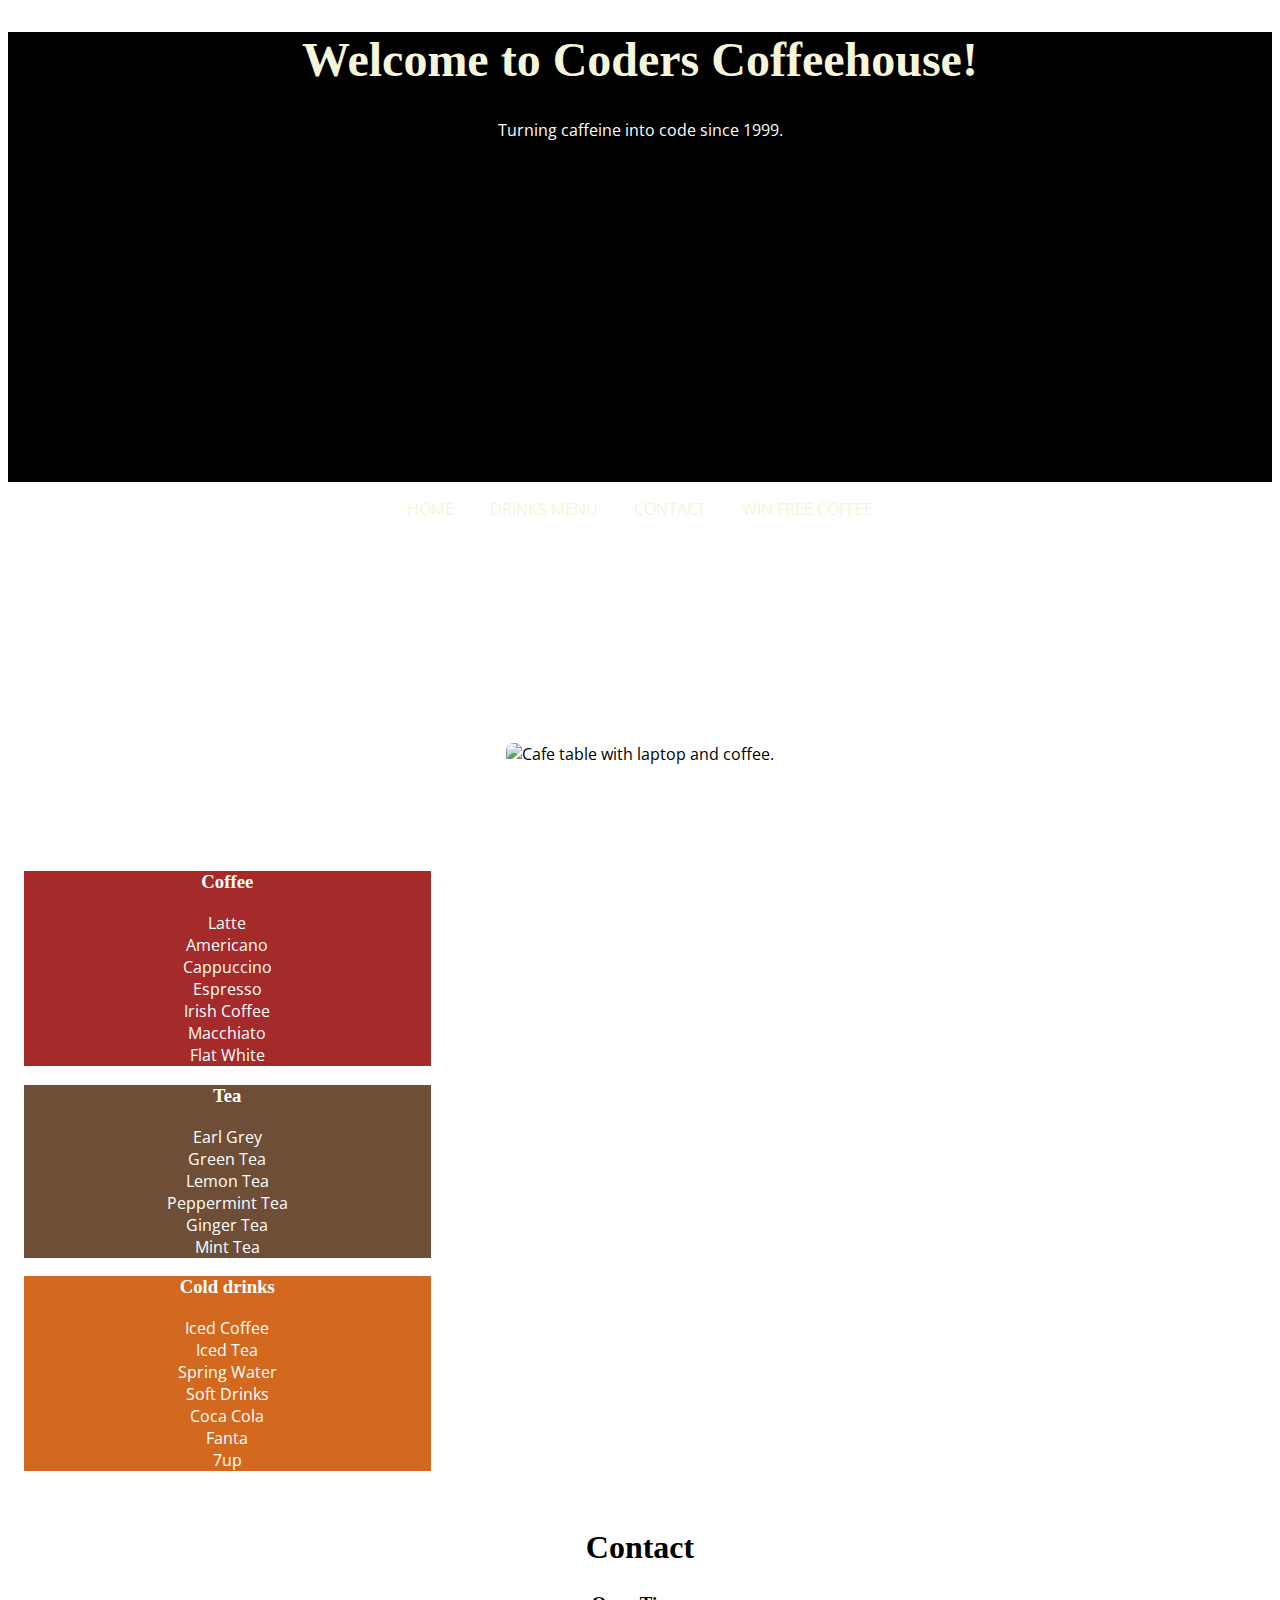
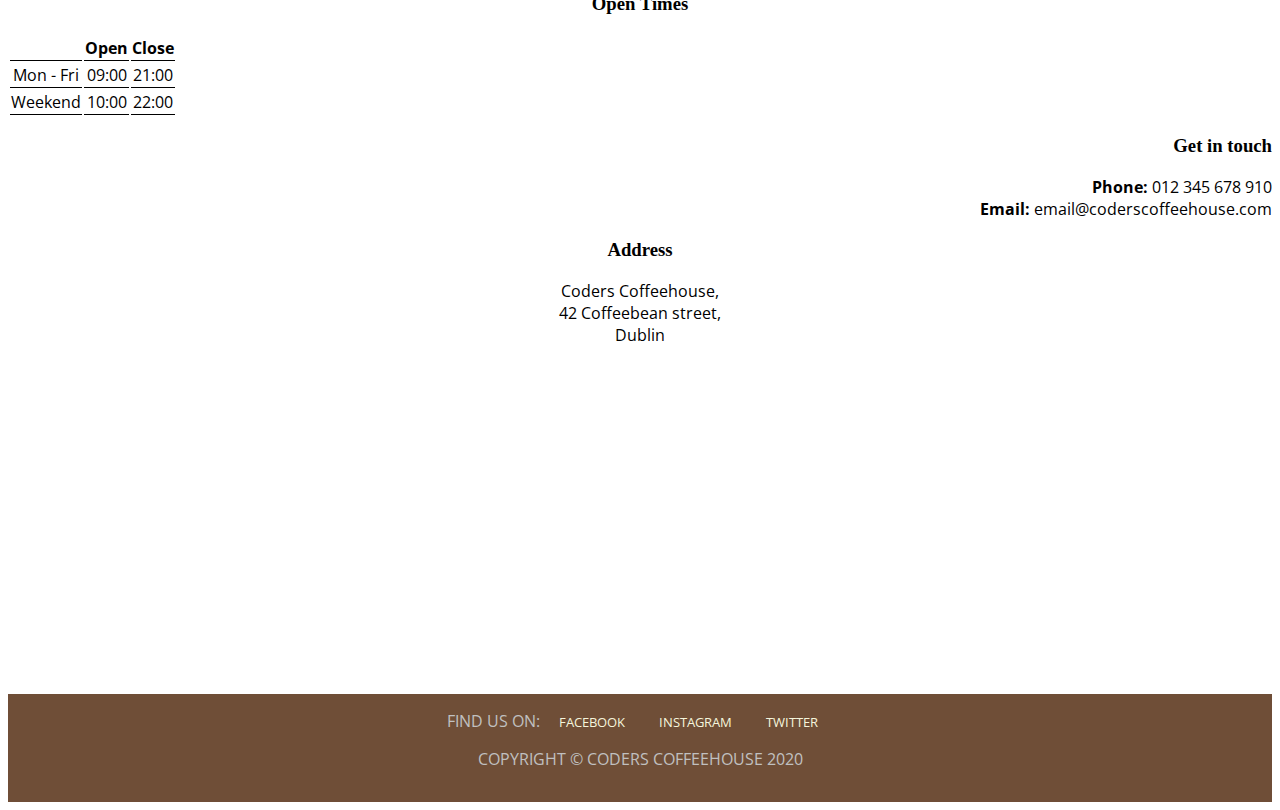
==== index.html @ e8899190 "added margin to contacts" ====
<!DOCTYPE html>
<html lang="en">
    <head>
        <meta charset="UTF-8" />
        <meta name="viewport" content="width=device-width, initial-scale=1.0">
       
        <meta name="description" content="Coders Coffeehouse, Dublin based coffeehouse offering free unlimited wifi and quality caffeine to fuel your code.">
	    <meta name="keywords" content="coffeehouse, coffee, developers cafe, free wifi, dublin">
	    <meta name="author" content="Coders Coffeehouse">
        <!-- link to css stylesheet-->
        <link rel="stylesheet" href="style.css">
         <!-- Title tag-->
         <title>Coders Coffeehouse</title>
    </head>
    <body>
        <!-- Site Header-->
        <header id="home" class="page-header text-center">
            <h1>Welcome to Coders Coffeehouse!</h1>
            <p>Turning caffeine into code since 1999.</p>
        </header>
        <!-- Site Header ends here-->
        
        <!-- Navigation menu-->
        <nav class="text-center text-uppercase">
            <a href="#home" aria-label="Go to the top of the page.">Home</a>
            <a href="#drinks" aria-label="Go to drinks menu section.">Drinks Menu</a>
            <a href="#contact" aria-label="Go to contact information section.">Contact</a>
            <a href="form.html" aria-label="Fill in our survey for your chance to win free coffee.">Win Free Coffee</a>
        </nav>
        <!-- Navigation menu ends here-->

        <!--- Hero section-->
        <section class="text-center">
            <div class="text-white reasons-box">
                <h2>Reasons to like us</h2> 
                <ol type="I" class="text-uppercase">
                    <li>Free unlimited wifi</li>
                    <li>Charging outlets with every table</li>
                    <li>High quality coffee to fuel your code</li>
                </ol>
            </div>

            <img src="https://codeinstitute.s3.amazonaws.com/HTMLEssentials/coders-coffeehouse-project-1.jpg" alt="Cafe table with laptop and coffee." width="400">
           
        </section>
        <!-- Hero section ends here-->
        
        <!-- Drinks section menu-->
        <section id="drinks" class="text-white text-center" >
            <h2>Drinks Menu</h2>
        
            <div id="coffee-box" class="drinks-box">
                <h3>Coffee</h3>
                <ul>
                    <li>Latte</li>
                    <li>Americano</li>
                    <li>Cappuccino</li>
                    <li>Espresso</li>
                    <li>Irish Coffee</li>
                    <li>Macchiato</li>
                    <li>Flat White</li>
                </ul>
            </div>

            <div id="tea-box" class="drinks-box">
                <h3>Tea</h3>
                <ul>
                    <li>Earl Grey</li>
                    <li>Green Tea</li>
                    <li>Lemon Tea</li>
                    <li>Peppermint Tea</li>
                    <li>Ginger Tea</li>
                    <li>Mint Tea</li>
                </ul>
            </div>
            
            <div id="cold-drinks-box" class="drinks-box">
                <h3>Cold drinks</h3>
                <ul>
                    <li>Iced Coffee</li>
                    <li>Iced Tea</li>
                    <li>Spring Water</li>
                    <li>Soft Drinks
                    <ul>
                        <li>Coca Cola</li>
                        <li>Fanta</li>
                        <li>7up</li>
                    </ul></li>
                </ul>
            </div>
        </section>
        <!-- Drinks menu section ends here-->

        <!-- Contact section-->
        <section id="contact">
            <h2 class="text-center">Contact</h2>
            
            <h3 class="text-center">Open Times</h3>
            <table class="text-center">
                <tr>
                    <th></th>
                    <th>Open</th>
                    <th>Close</th>
                </tr>
                <tr>
                    <td>Mon - Fri</td>
                    <td>09:00</td>
                    <td>21:00</td>
                </tr>
                <tr>
                    <td>Weekend</td>
                    <td>10:00</td>
                    <td>22:00</td>
                </tr>
            </table>
            
            <div class="text-right">
                <h3>Get in touch</h3>
                <div>
                    <span class="bold">Phone: </span>
                    <span>012 345 678 910</span>
                </div>
                <div>
                    <span class="bold">Email: </span>
                    <span>email@coderscoffeehouse.com</span>
                </div>
            </div>
            <div class="contact-box-center">
                <h3>Address</h3>
                <p>Coders Coffeehouse,<br>42 Coffeebean street,<br>Dublin</p>
            </div>
        </section>
        <!-- Contact section ends here-->
        
        <!-- Find us section on google maps-->
        <section>
            <iframe id="map" src="https://bit.ly/2QVfkiy" height="300" width="100%"></iframe>
        </section>
        <!-- find us section ends here-->

        <!-- Footer section-->
        <footer class="text-uppercase">
            <span>Find us on:</span>
            <a href="https://www.facebook.com" aria-label="Find us on Facebook (link opens in a new tab)." target="_blank" rel="noopener">Facebook</a>
            <a href="https://www.instagram.com" aria-label="Find us on Twitter (link opens in a new tab)." target="_blank" rel="noopener">Instagram</a>
            <a href="https://www.twitter.com" aria-label="Find us on Instagram (link opens in a new tab)." target="_blank" rel="noopener">Twitter</a>
            <p>Copyright © Coders Coffeehouse 2020</p>
        </footer>
        <!-- Footer section ends here-->

    </body>
</html>
---- style.css ----
@import url('https://fonts.googleapis.com/css?family=Merienda+One|Open+Sans&display=swap');

body {
	font-family: 'Open Sans', Arial, sans-serif;
}

h1,h2,h3 {
	font-family: 'Merienda One', 'Brush Script MT', cursive;
}

#contact{
margin-bottom: 50px;

}

.contact-boxed-container{
margin:0 auto;
width: 66%;
}

.contact-box-left{
margin-top: -20px;
width: 250px;
}

.contact-box-right{
margin-top: -20px;
text-align: center;
width: 250px;
}

.contact-box-center {
	margin:0 auto;
	text-align:center;
	height:250px;
	width:250px;
}
  
h1 {
	font-size: 3rem;
}

h2 {
	font-size: xx-large;
}

header {
	color: beige;
}

header > p {
	color: white;
}

header {
	background-color: black;
}

img {
	border-radius: 8px;
	width: 96%;
}

th ,td {
    border-bottom:1px solid black;
}

.page-header {
    height: 50vh;	
}

.text-white {
	color: #FFFFFF;
}

.text-center {
    text-align: center;
}

.text-right {
    text-align: right;
}

strong {
	font-size: 1.3rem;
}

.text-uppercase {
    text-transform: uppercase;
}

.underline {
	text-decoration: underline;
}

nav {
    padding:1rem;
}
nav > a {
	text-decoration: none;
	color: beige;
	margin: 1rem;
}

nav > a:hover {
	color: silver;
}

.bold {
	font-weight: bold;
}

small {
	font-style: italic;
}

.reasons-box {
    padding:10px 5px 25px 5px;
	border-radius:8px;
	width:100%;
}

#coffee-box {
	background-color: brown;
}

#tea-box {
	background-color: #6f4e37;
}

#cold-drinks-box {
	background-color: chocolate;
}

.drinks-box {
	width: 33%;
}

#drinks {
    padding:1rem;
}

ul {
    padding:0;
}

a:hover {
	text-decoration: none;
	color: chocolate;
}

footer {
	background-color: #6f4e37;
	padding: 1em;
	text-align: center;
}

footer > span {
	color: silver;
}

footer > a {
	color: beige;
	text-decoration: none;
	padding: 0 15px;
	font-size: 0.8rem;
}

footer > p {
	color: silver;
}

button[type=submit] {
	margin-left: 0.75rem;
	padding: 0.75rem;
	background-color: #5e361b;
	color: white;
	border: none;
	border-radius: 5px;
}

select {
    padding-left:10px;
    height:30px;
    width:100px;
}

input[type=text],
input[type=email],
input[list=coffees] {
    height: 30px;
    width: 90%;
    padding-left: 10px;
}

/* overrides css above */
input[list=coffees] {
    width: 45%;
}

form {
	width: 700px;
	padding:25px;
	border-radius:8px;
}

#terms {
    border:1px solid grey;
    width:90%;
    height:200px;
    padding:0.5rem;
}

fieldset {
    border:none;
}

#map {
    border:none;
    width:100%;
    height:100%;
}

legend {
	font-size: large;
	font-weight: 600;
	text-transform: uppercase;
}
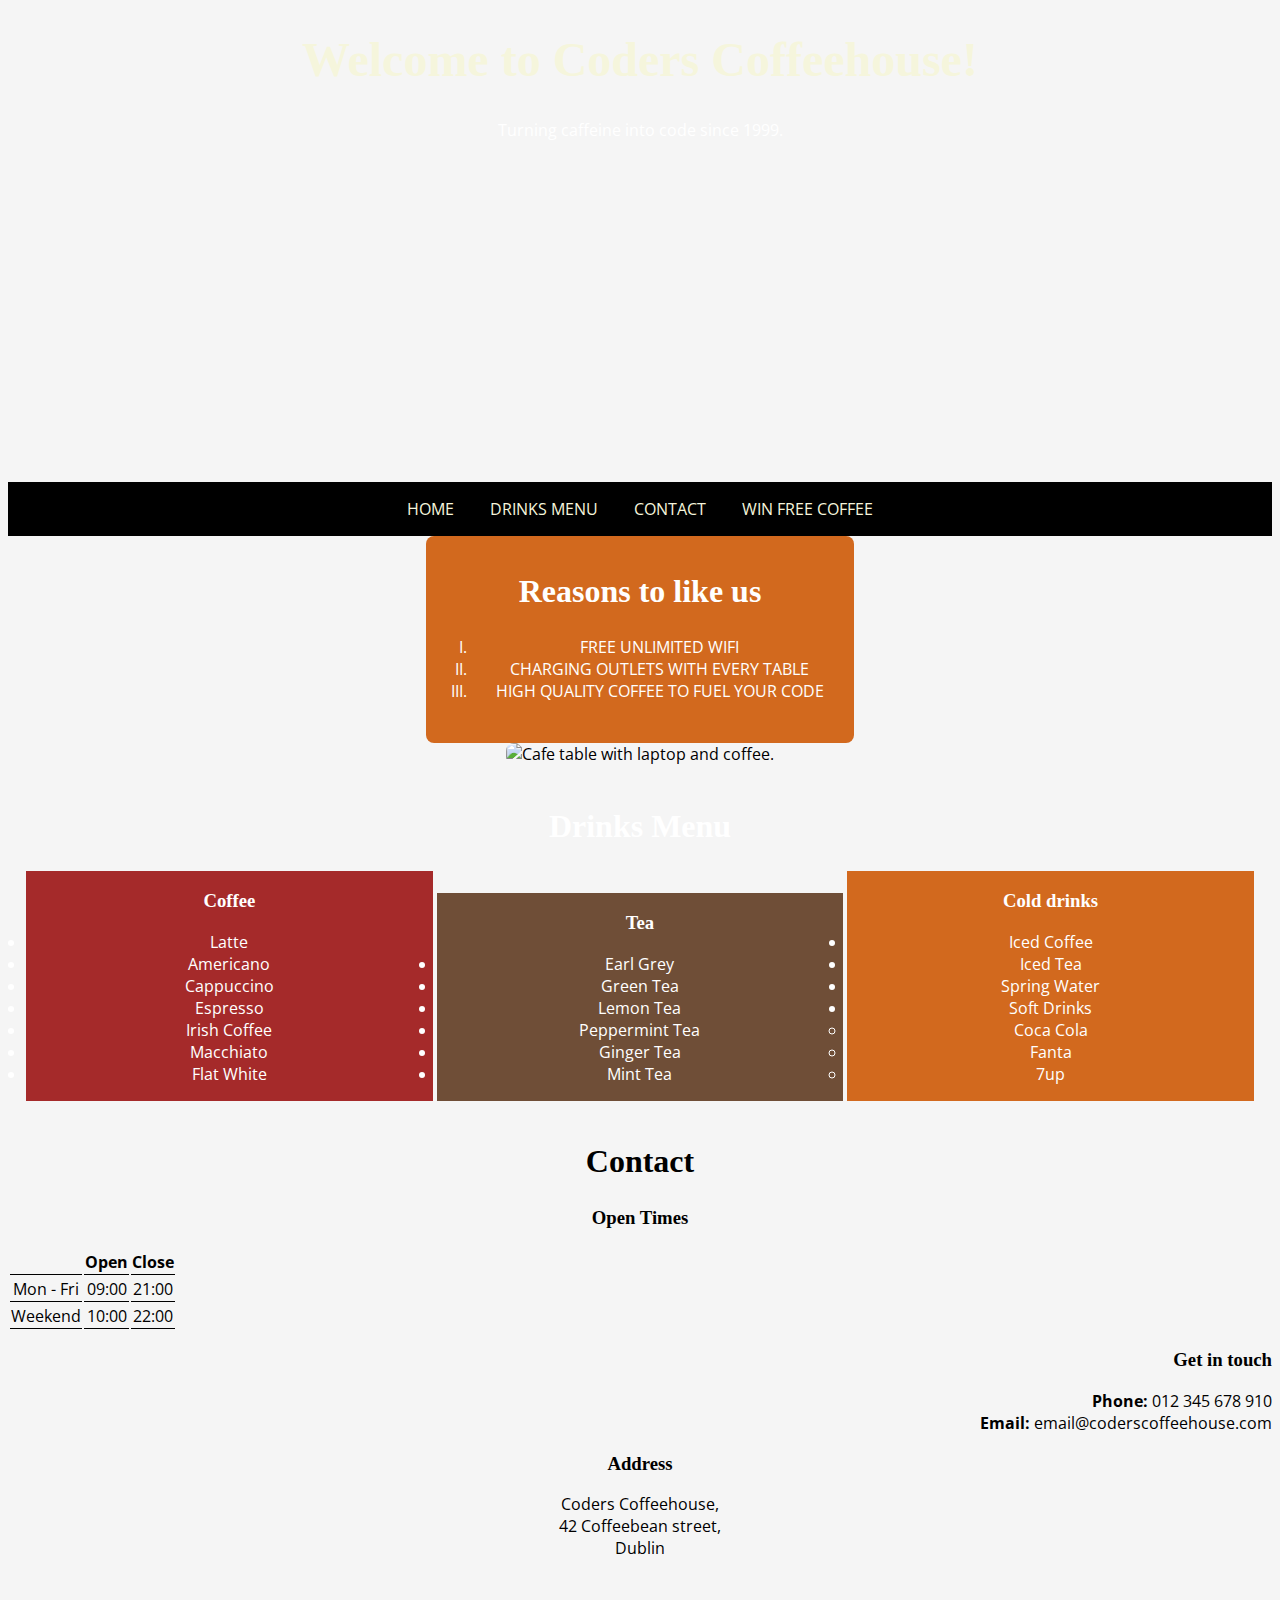
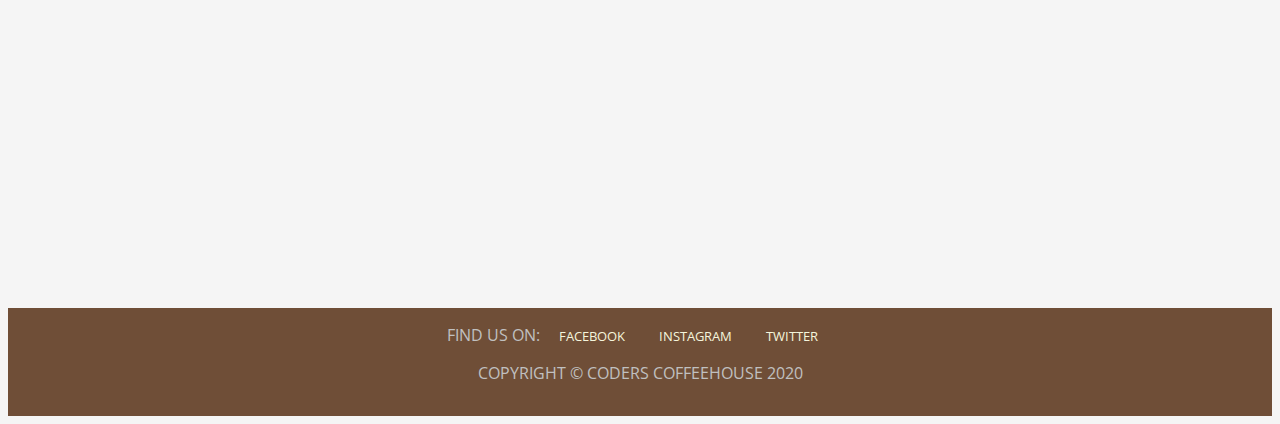
==== commit a0f3ed6e: "added display inline blocks" ====
--- a/index.html
+++ b/index.html
@@ -31,7 +31,7 @@
 
         <!--- Hero section-->
         <section class="text-center">
-            <div class="text-white reasons-box">
+            <div class="text-white reasons-box one-third-width-column text-center">
                 <h2>Reasons to like us</h2> 
                 <ol type="I" class="text-uppercase">
                     <li>Free unlimited wifi</li>
@@ -39,9 +39,9 @@
                     <li>High quality coffee to fuel your code</li>
                 </ol>
             </div>
-
-            <img src="https://codeinstitute.s3.amazonaws.com/HTMLEssentials/coders-coffeehouse-project-1.jpg" alt="Cafe table with laptop and coffee." width="400">
-           
+            <div class="two-thirds-width-column">
+                <img src="https://codeinstitute.s3.amazonaws.com/HTMLEssentials/coders-coffeehouse-project-1.jpg" alt="Cafe table with laptop and coffee." width="400">
+            </div>
         </section>
         <!-- Hero section ends here-->
         
--- a/style.css
+++ b/style.css
@@ -2,6 +2,19 @@
 
 body {
 	font-family: 'Open Sans', Arial, sans-serif;
+	background-color:whitesmoke;
+}
+
+.black-background {
+	background-color:black;
+}
+
+.block-label {
+    display:block;
+}
+
+#home {
+    background-image:url("https://codeinstitute.s3-eu-west-1.amazonaws.com/CSSEssentials/coffeehouse.jpg");
 }
 
 h1,h2,h3 {
@@ -10,7 +23,6 @@
 
 #contact{
 margin-bottom: 50px;
-
 }
 
 .contact-boxed-container{
@@ -66,7 +78,8 @@
 }
 
 .page-header {
-    height: 50vh;	
+    height: 50vh;
+	background:	center 75% / cover no-repeat;
 }
 
 .text-white {
@@ -95,6 +108,7 @@
 
 nav {
     padding:1rem;
+	background-color: black;
 }
 nav > a {
 	text-decoration: none;
@@ -118,6 +132,7 @@
     padding:10px 5px 25px 5px;
 	border-radius:8px;
 	width:100%;
+	background-color:chocolate;
 }
 
 #coffee-box {
@@ -134,10 +149,21 @@
 
 .drinks-box {
 	width: 33%;
+	display:inline-block;	
+}
+.one-third-width-column {
+    display:inline-block;
+    width:33%;
+}
+
+.two-thirds-width-column {
+    display:inline-block;
+    width:66%;
 }
 
 #drinks {
     padding:1rem;
+	background:url('https://codeinstitute.s3-eu-west-1.amazonaws.com/CSSEssentials/coffee-beans.jpg') center center / cover no-repeat fixed;
 }
 
 ul {
@@ -202,6 +228,11 @@
 	width: 700px;
 	padding:25px;
 	border-radius:8px;
+	background-color:white;
+}
+
+.form-page-header {
+    background-image:url("https://codeinstitute.s3-eu-west-1.amazonaws.com/CSSEssentials/table.jpg");
 }
 
 #terms {
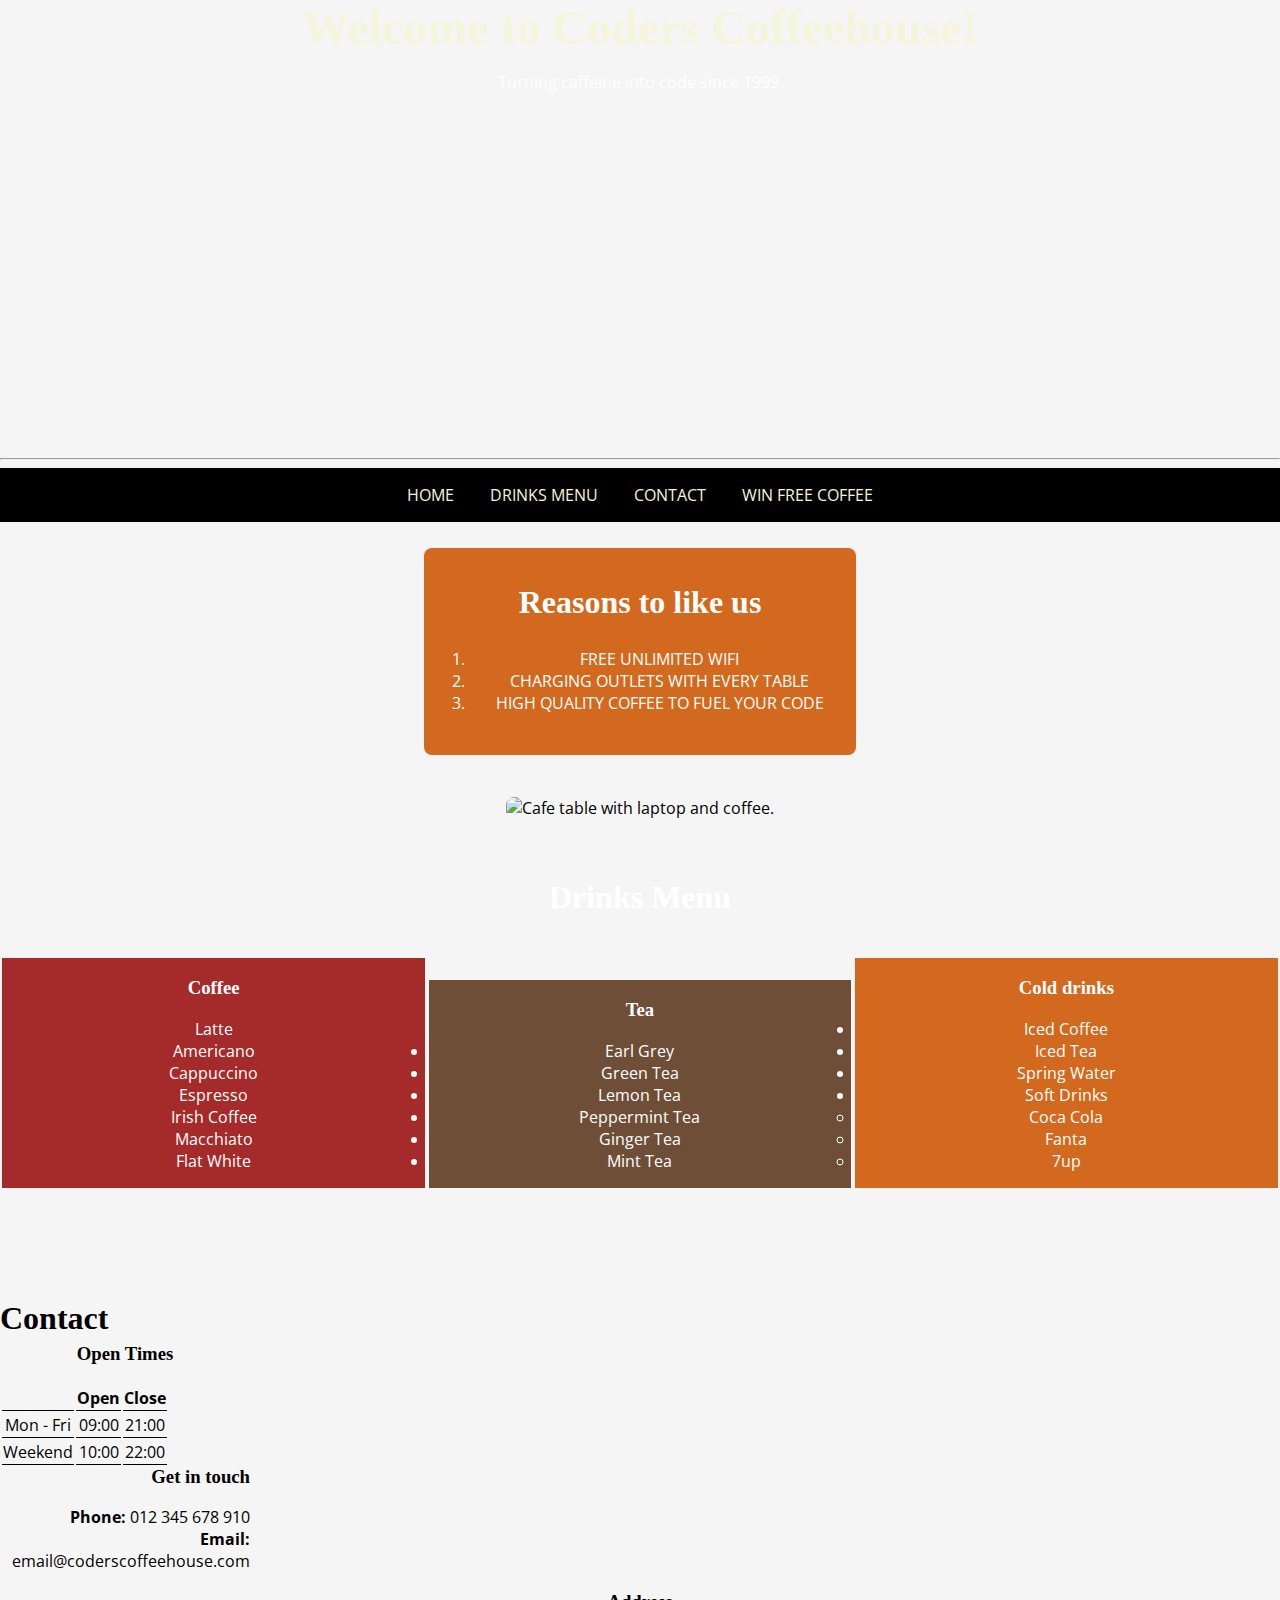
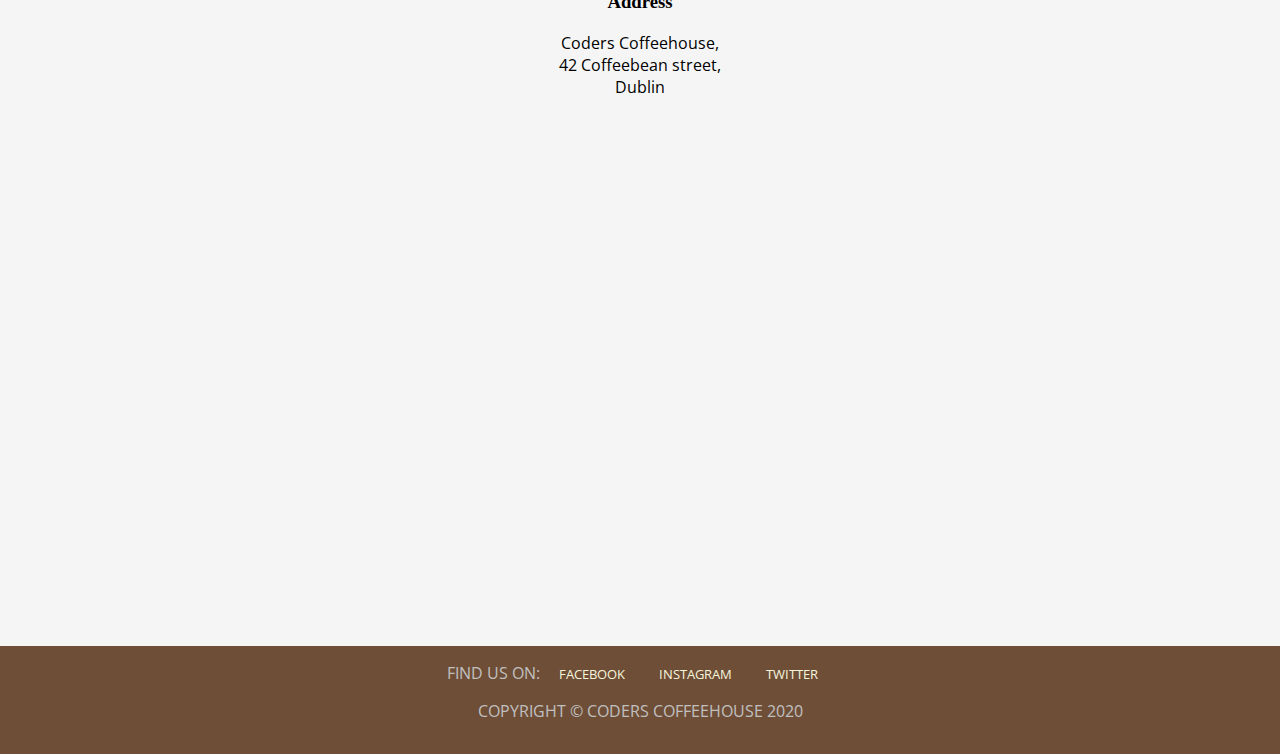
==== commit e0d8ac85: "updated" ====
--- a/index.html
+++ b/index.html
@@ -19,9 +19,9 @@
             <p>Turning caffeine into code since 1999.</p>
         </header>
         <!-- Site Header ends here-->
-        
+        <hr>
         <!-- Navigation menu-->
-        <nav class="text-center text-uppercase">
+        <nav class="text-center text-uppercase black-background">
             <a href="#home" aria-label="Go to the top of the page.">Home</a>
             <a href="#drinks" aria-label="Go to drinks menu section.">Drinks Menu</a>
             <a href="#contact" aria-label="Go to contact information section.">Contact</a>
@@ -33,7 +33,7 @@
         <section class="text-center">
             <div class="text-white reasons-box one-third-width-column text-center">
                 <h2>Reasons to like us</h2> 
-                <ol type="I" class="text-uppercase">
+                <ol class="text-uppercase">
                     <li>Free unlimited wifi</li>
                     <li>Charging outlets with every table</li>
                     <li>High quality coffee to fuel your code</li>
@@ -93,28 +93,29 @@
 
         <!-- Contact section-->
         <section id="contact">
-            <h2 class="text-center">Contact</h2>
-            
-            <h3 class="text-center">Open Times</h3>
-            <table class="text-center">
-                <tr>
-                    <th></th>
-                    <th>Open</th>
-                    <th>Close</th>
-                </tr>
-                <tr>
-                    <td>Mon - Fri</td>
-                    <td>09:00</td>
-                    <td>21:00</td>
-                </tr>
-                <tr>
-                    <td>Weekend</td>
-                    <td>10:00</td>
-                    <td>22:00</td>
-                </tr>
-            </table>
-            
-            <div class="text-right">
+            <h2>Contact</h2>
+            <div class="contact-box-left">
+                <h3 class="text-center">Open Times</h3>
+                <table class="text-center">
+                    <tr>
+                        <th></th>
+                        <th>Open</th>
+                        <th>Close</th>
+                    </tr>
+                    <tr>
+                        <td>Mon - Fri</td>
+                        <td>09:00</td>
+                        <td>21:00</td>
+                    </tr>
+                    <tr>
+                        <td>Weekend</td>
+                        <td>10:00</td>
+                        <td>22:00</td>
+                    </tr>
+                </table>
+            </div>
+
+            <div class="text-right contact-box-right">
                 <h3>Get in touch</h3>
                 <div>
                     <span class="bold">Phone: </span>
@@ -133,7 +134,7 @@
         <!-- Contact section ends here-->
         
         <!-- Find us section on google maps-->
-        <section>
+        <section id="map-wrapper">
             <iframe id="map" src="https://bit.ly/2QVfkiy" height="300" width="100%"></iframe>
         </section>
         <!-- find us section ends here-->
--- a/style.css
+++ b/style.css
@@ -2,6 +2,7 @@
 
 body {
 	font-family: 'Open Sans', Arial, sans-serif;
+	margin:0;
 	background-color:whitesmoke;
 }
 
@@ -21,7 +22,7 @@
 	font-family: 'Merienda One', 'Brush Script MT', cursive;
 }
 
-#contact{
+#contact {
 margin-bottom: 50px;
 }
 
@@ -37,7 +38,7 @@
 
 .contact-box-right{
 margin-top: -20px;
-text-align: center;
+text-align: right;
 width: 250px;
 }
 
@@ -50,6 +51,7 @@
   
 h1 {
 	font-size: 3rem;
+	margin:0;
 }
 
 h2 {
@@ -71,6 +73,7 @@
 img {
 	border-radius: 8px;
 	width: 96%;
+	margin:2%;
 }
 
 th ,td {
@@ -108,8 +111,8 @@
 
 nav {
     padding:1rem;
-	background-color: black;
-}
+}
+
 nav > a {
 	text-decoration: none;
 	color: beige;
@@ -132,6 +135,7 @@
     padding:10px 5px 25px 5px;
 	border-radius:8px;
 	width:100%;
+	margin:2%;
 	background-color:chocolate;
 }
 
@@ -139,6 +143,10 @@
 	background-color: brown;
 }
 
+#reasons li {
+    margin-top: 5%;
+}
+
 #tea-box {
 	background-color: #6f4e37;
 }
@@ -149,6 +157,7 @@
 
 .drinks-box {
 	width: 33%;
+	margin: 1rem 0;
 	display:inline-block;	
 }
 .one-third-width-column {
@@ -162,7 +171,8 @@
 }
 
 #drinks {
-    padding:1rem;
+    padding:1rem 0;
+	margin-bottom:80px;
 	background:url('https://codeinstitute.s3-eu-west-1.amazonaws.com/CSSEssentials/coffee-beans.jpg') center center / cover no-repeat fixed;
 }
 
@@ -197,6 +207,7 @@
 }
 
 button[type=submit] {
+	margin-top: 20px;
 	margin-left: 0.75rem;
 	padding: 0.75rem;
 	background-color: #5e361b;
@@ -217,6 +228,7 @@
     height: 30px;
     width: 90%;
     padding-left: 10px;
+	margin: 0 auto;
 }
 
 /* overrides css above */
@@ -228,6 +240,7 @@
 	width: 700px;
 	padding:25px;
 	border-radius:8px;
+	margin: 25px auto;
 	background-color:white;
 }
 
@@ -240,10 +253,18 @@
     width:90%;
     height:200px;
     padding:0.5rem;
+	margin: 1.5rem 0 0 15px;
 }
 
 fieldset {
     border:none;
+	margin-top:20px;
+}
+
+#map-wrapper {
+
+    height: 300px;
+    margin-bottom: 55px;
 }
 
 #map {
@@ -256,5 +277,13 @@
 	font-size: large;
 	font-weight: 600;
 	text-transform: uppercase;
-}
-
+	margin: 20px 0 10px 0;
+}
+
+label {
+	margin: 10px 15px 5px 0;
+}
+
+.checkboxes-box div {
+    margin-top: 15px;
+}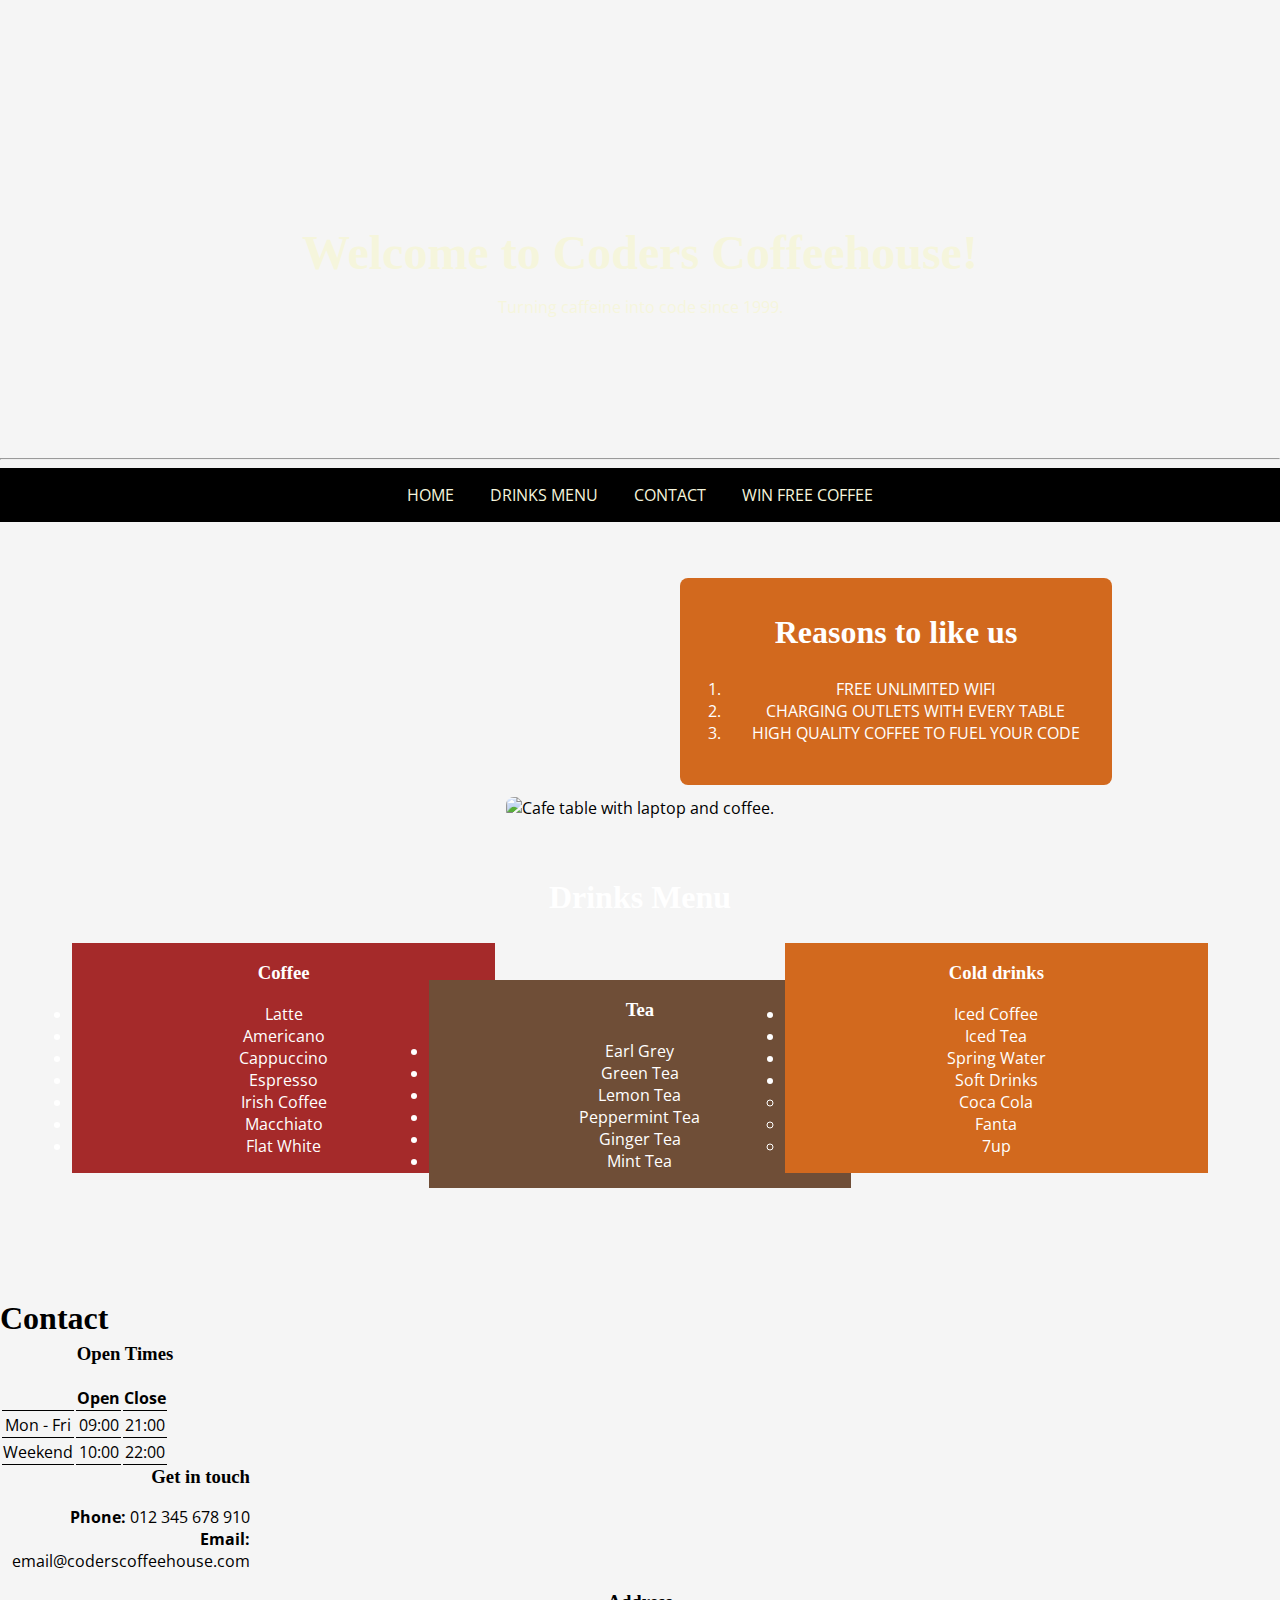
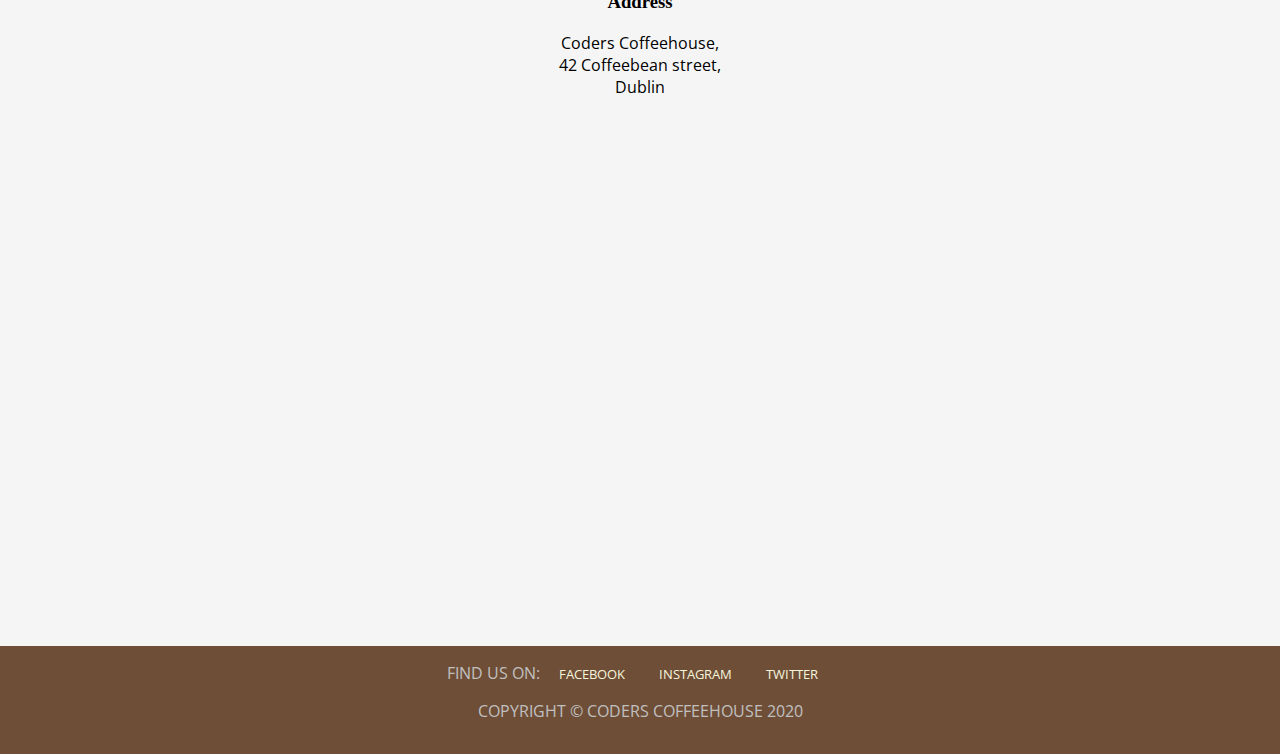
==== commit 0e47d864: "added relative positioning" ====
--- a/index.html
+++ b/index.html
@@ -15,8 +15,10 @@
     <body>
         <!-- Site Header-->
         <header id="home" class="page-header text-center">
-            <h1>Welcome to Coders Coffeehouse!</h1>
-            <p>Turning caffeine into code since 1999.</p>
+            <div class="vertical-center">
+                <h1>Welcome to Coders Coffeehouse!</h1>
+                <p>Turning caffeine into code since 1999.</p>
+            </div>
         </header>
         <!-- Site Header ends here-->
         <hr>
--- a/style.css
+++ b/style.css
@@ -129,6 +129,11 @@
 
 small {
 	font-style: italic;
+}
+
+.vertical-center {
+    position:relative;
+    top:50%;
 }
 
 .reasons-box {
@@ -137,10 +142,16 @@
 	width:100%;
 	margin:2%;
 	background-color:chocolate;
+	position:relative;
+	left:20%;
+	top:30px;
 }
 
 #coffee-box {
 	background-color: brown;
+	position:relative;
+	left:70px;
+	top:-15px;
 }
 
 #reasons li {
@@ -149,10 +160,14 @@
 
 #tea-box {
 	background-color: #6f4e37;
+	position:relative;
 }
 
 #cold-drinks-box {
 	background-color: chocolate;
+	position:relative;
+	right:70px;
+	top:-15px;
 }
 
 .drinks-box {
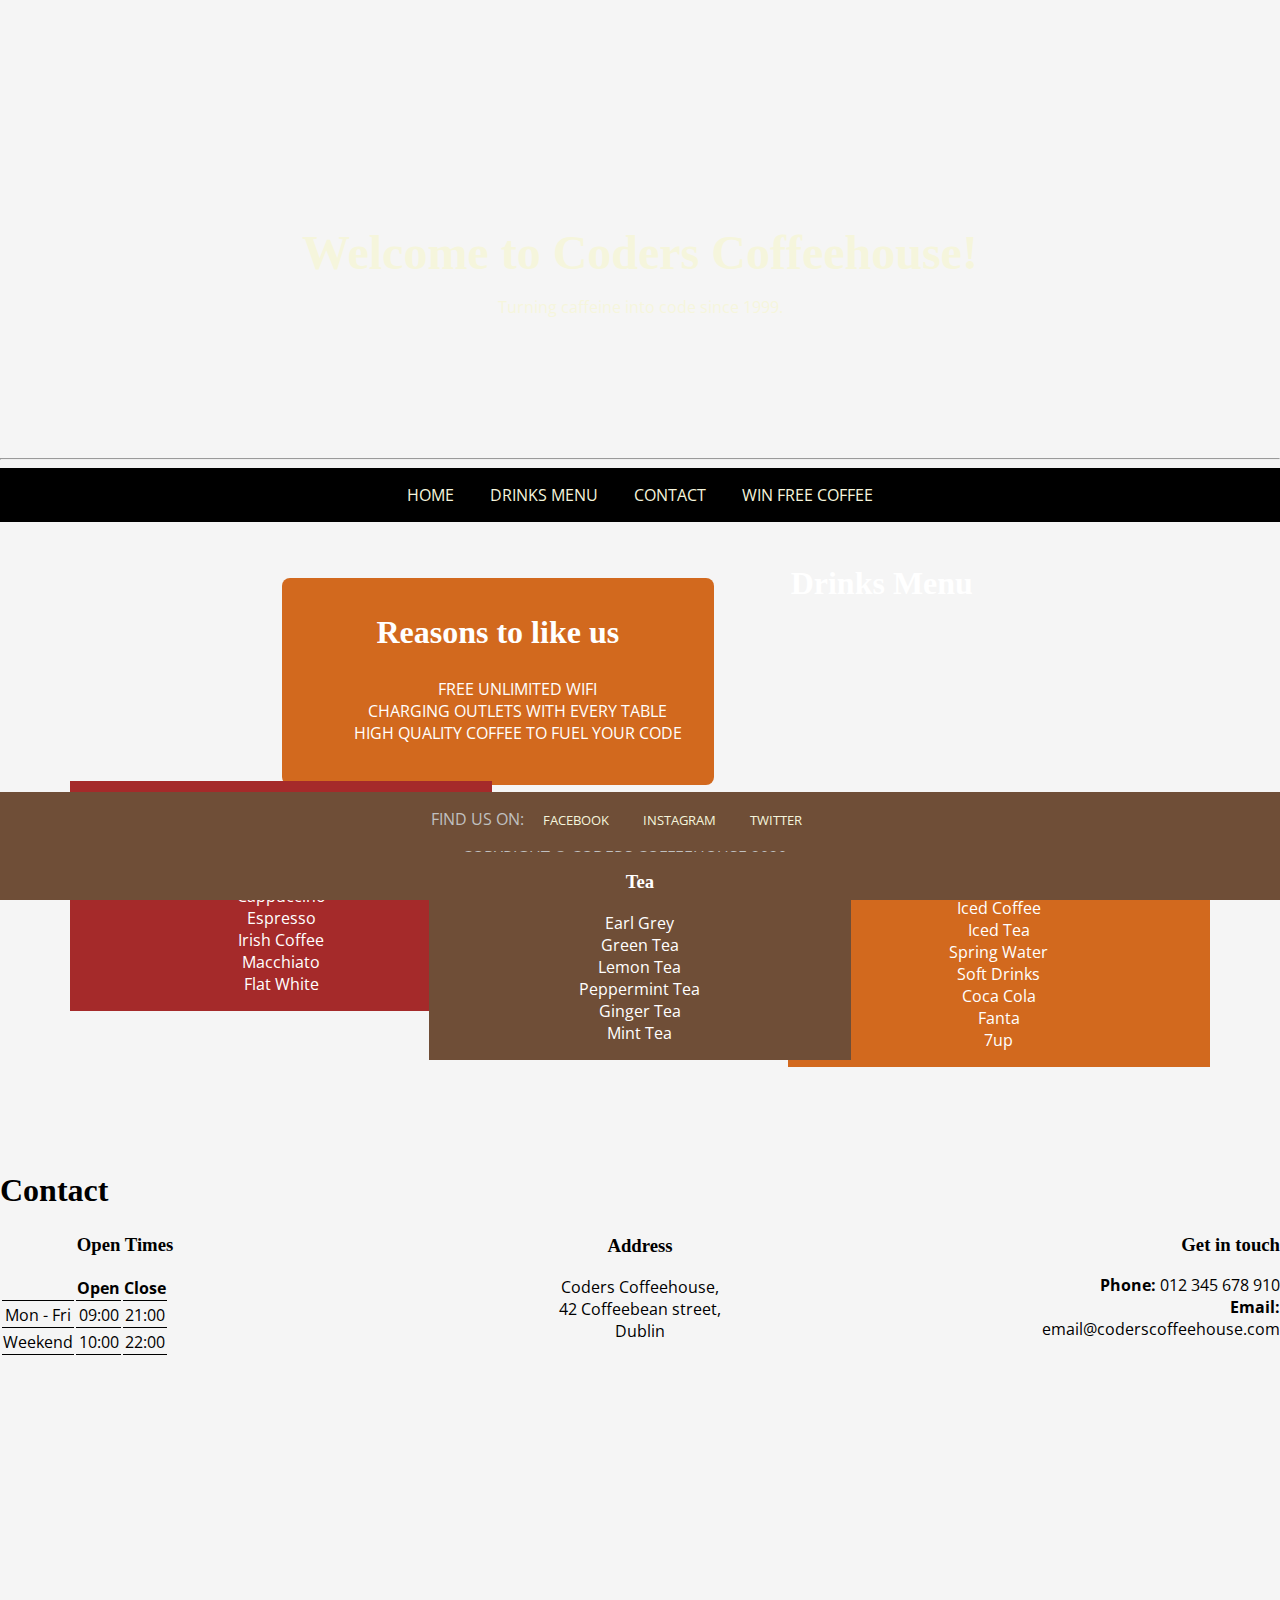
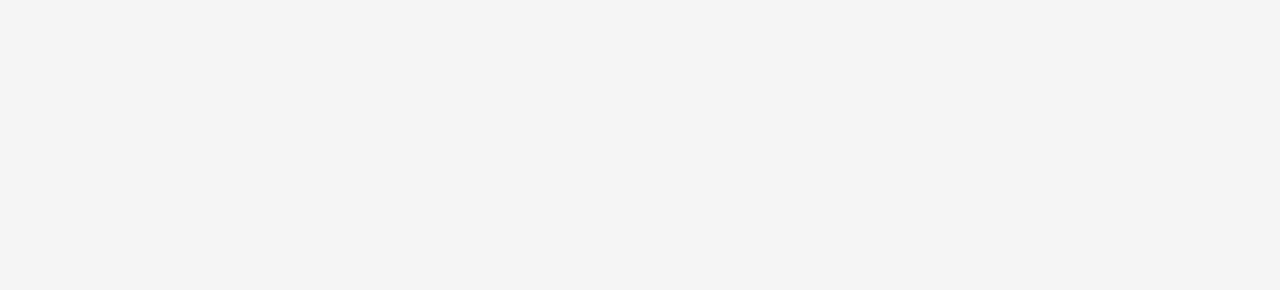
==== commit 61cddac2: "added float" ====
--- a/index.html
+++ b/index.html
@@ -33,7 +33,7 @@
 
         <!--- Hero section-->
         <section class="text-center">
-            <div class="text-white reasons-box one-third-width-column text-center">
+            <div class="text-white reasons-box one-third-width-column text-center float-left">
                 <h2>Reasons to like us</h2> 
                 <ol class="text-uppercase">
                     <li>Free unlimited wifi</li>
@@ -41,7 +41,7 @@
                     <li>High quality coffee to fuel your code</li>
                 </ol>
             </div>
-            <div class="two-thirds-width-column">
+            <div class="two-thirds-width-column float-right">
                 <img src="https://codeinstitute.s3.amazonaws.com/HTMLEssentials/coders-coffeehouse-project-1.jpg" alt="Cafe table with laptop and coffee." width="400">
             </div>
         </section>
@@ -51,7 +51,7 @@
         <section id="drinks" class="text-white text-center" >
             <h2>Drinks Menu</h2>
         
-            <div id="coffee-box" class="drinks-box">
+            <div id="coffee-box" class="drinks-box float-left">
                 <h3>Coffee</h3>
                 <ul>
                     <li>Latte</li>
@@ -76,7 +76,7 @@
                 </ul>
             </div>
             
-            <div id="cold-drinks-box" class="drinks-box">
+            <div id="cold-drinks-box" class="drinks-box float-right">
                 <h3>Cold drinks</h3>
                 <ul>
                     <li>Iced Coffee</li>
--- a/style.css
+++ b/style.css
@@ -34,12 +34,14 @@
 .contact-box-left{
 margin-top: -20px;
 width: 250px;
+float:left;
 }
 
 .contact-box-right{
 margin-top: -20px;
 text-align: right;
 width: 250px;
+float:right;
 }
 
 .contact-box-center {
@@ -47,6 +49,13 @@
 	text-align:center;
 	height:250px;
 	width:250px;
+}
+
+.float-left {
+    float:left;
+}
+.float-right {
+    float:right;
 }
   
 h1 {
@@ -161,6 +170,7 @@
 #tea-box {
 	background-color: #6f4e37;
 	position:relative;
+	z-index:1;
 }
 
 #cold-drinks-box {
@@ -195,6 +205,10 @@
     padding:0;
 }
 
+li {
+    list-style-type:none;
+}
+
 a:hover {
 	text-decoration: none;
 	color: chocolate;
@@ -204,6 +218,10 @@
 	background-color: #6f4e37;
 	padding: 1em;
 	text-align: center;
+	position:fixed;
+	bottom:0;
+	right:0;
+	width:100%;
 }
 
 footer > span {
@@ -219,6 +237,7 @@
 
 footer > p {
 	color: silver;
+	z-index:3;
 }
 
 button[type=submit] {
@@ -269,6 +288,7 @@
     height:200px;
     padding:0.5rem;
 	margin: 1.5rem 0 0 15px;
+	overflow:scroll;
 }
 
 fieldset {
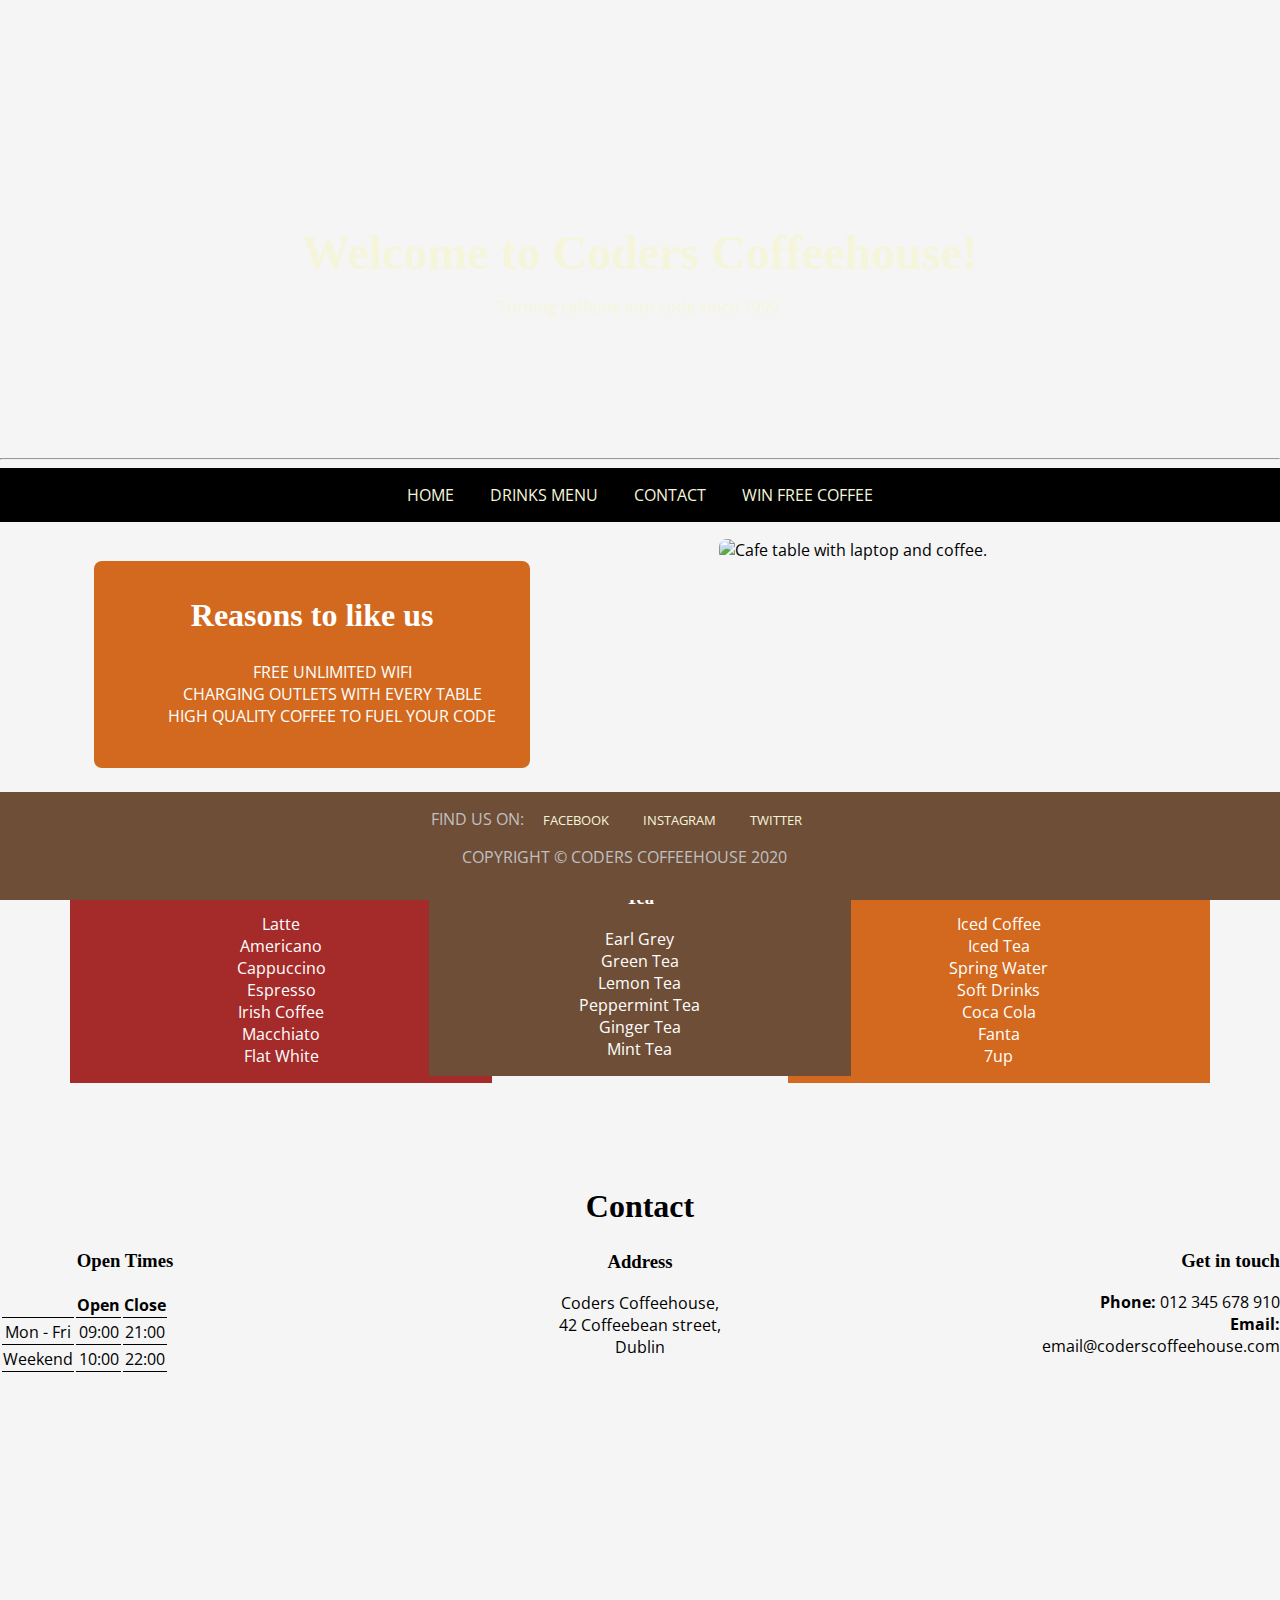
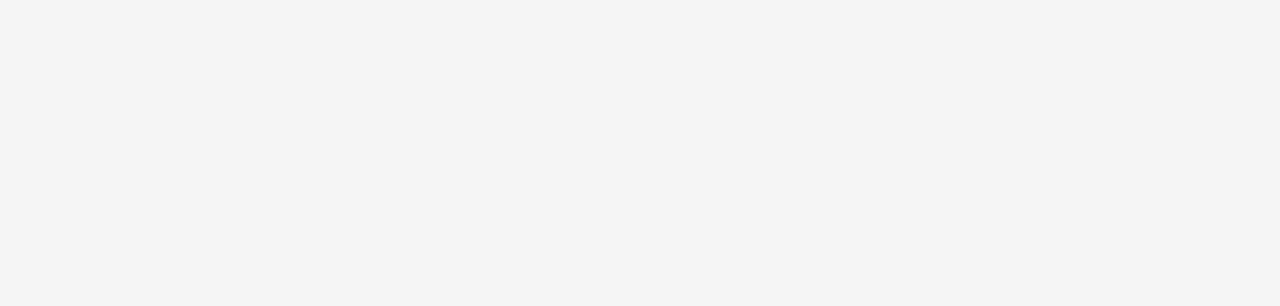
==== commit 781ff756: "updated" ====
--- a/index.html
+++ b/index.html
@@ -33,17 +33,20 @@
 
         <!--- Hero section-->
         <section class="text-center">
-            <div class="text-white reasons-box one-third-width-column text-center float-left">
-                <h2>Reasons to like us</h2> 
-                <ol class="text-uppercase">
-                    <li>Free unlimited wifi</li>
-                    <li>Charging outlets with every table</li>
-                    <li>High quality coffee to fuel your code</li>
-                </ol>
+            <div class="one-third-width-column text-center float-left">
+                <div class="text-white reasons-box">
+                    <h2>Reasons to like us</h2> 
+                    <ol class="text-uppercase">
+                        <li>Free unlimited wifi</li>
+                        <li>Charging outlets with every table</li>
+                        <li>High quality coffee to fuel your code</li>
+                    </ol>
+                </div>
             </div>
             <div class="two-thirds-width-column float-right">
                 <img src="https://codeinstitute.s3.amazonaws.com/HTMLEssentials/coders-coffeehouse-project-1.jpg" alt="Cafe table with laptop and coffee." width="400">
             </div>
+            <div class="spacer"></div>
         </section>
         <!-- Hero section ends here-->
         
@@ -95,42 +98,44 @@
 
         <!-- Contact section-->
         <section id="contact">
-            <h2>Contact</h2>
-            <div class="contact-box-left">
-                <h3 class="text-center">Open Times</h3>
-                <table class="text-center">
-                    <tr>
-                        <th></th>
-                        <th>Open</th>
-                        <th>Close</th>
-                    </tr>
-                    <tr>
-                        <td>Mon - Fri</td>
-                        <td>09:00</td>
-                        <td>21:00</td>
-                    </tr>
-                    <tr>
-                        <td>Weekend</td>
-                        <td>10:00</td>
-                        <td>22:00</td>
-                    </tr>
-                </table>
-            </div>
-
-            <div class="text-right contact-box-right">
-                <h3>Get in touch</h3>
-                <div>
-                    <span class="bold">Phone: </span>
-                    <span>012 345 678 910</span>
+            <h2 class="text-center">Contact</h2>
+            <div class="contact-boxes-container">
+                <div class="contact-box-left">
+                    <h3 class="text-center">Open Times</h3>
+                    
+                    <table class="text-center">
+                        <tr>
+                            <th></th>
+                            <th>Open</th>
+                            <th>Close</th>
+                        </tr>
+                        <tr>
+                            <td>Mon - Fri</td>
+                            <td>09:00</td>
+                            <td>21:00</td>
+                        </tr>
+                        <tr>
+                            <td>Weekend</td>
+                            <td>10:00</td>
+                            <td>22:00</td>
+                        </tr>
+                    </table>
                 </div>
-                <div>
-                    <span class="bold">Email: </span>
-                    <span>email@coderscoffeehouse.com</span>
+                <div class="text-right contact-box-right">
+                    <h3>Get in touch</h3>
+                    <div>
+                        <span class="bold">Phone: </span>
+                        <span>012 345 678 910</span>
+                    </div>
+                    <div>
+                        <span class="bold">Email: </span>
+                        <span>email@coderscoffeehouse.com</span>
+                    </div>
                 </div>
-            </div>
-            <div class="contact-box-center">
-                <h3>Address</h3>
-                <p>Coders Coffeehouse,<br>42 Coffeebean street,<br>Dublin</p>
+                <div class="contact-box-center">
+                    <h3>Address</h3>
+                    <p>Coders Coffeehouse,<br>42 Coffeebean street,<br>Dublin</p>
+                </div>
             </div>
         </section>
         <!-- Contact section ends here-->
--- a/style.css
+++ b/style.css
@@ -51,6 +51,10 @@
 	width:250px;
 }
 
+.spacer {
+    clear: both;
+}
+
 .float-left {
     float:left;
 }
@@ -85,7 +89,8 @@
 	margin:2%;
 }
 
-th ,td {
+th,
+td {
     border-bottom:1px solid black;
 }
 
@@ -187,12 +192,12 @@
 }
 .one-third-width-column {
     display:inline-block;
-    width:33%;
+    width:33.33%;
 }
 
 .two-thirds-width-column {
     display:inline-block;
-    width:66%;
+    width:66.66%;
 }
 
 #drinks {
@@ -222,6 +227,7 @@
 	bottom:0;
 	right:0;
 	width:100%;
+	z-index:3;
 }
 
 footer > span {
@@ -237,7 +243,6 @@
 
 footer > p {
 	color: silver;
-	z-index:3;
 }
 
 button[type=submit] {
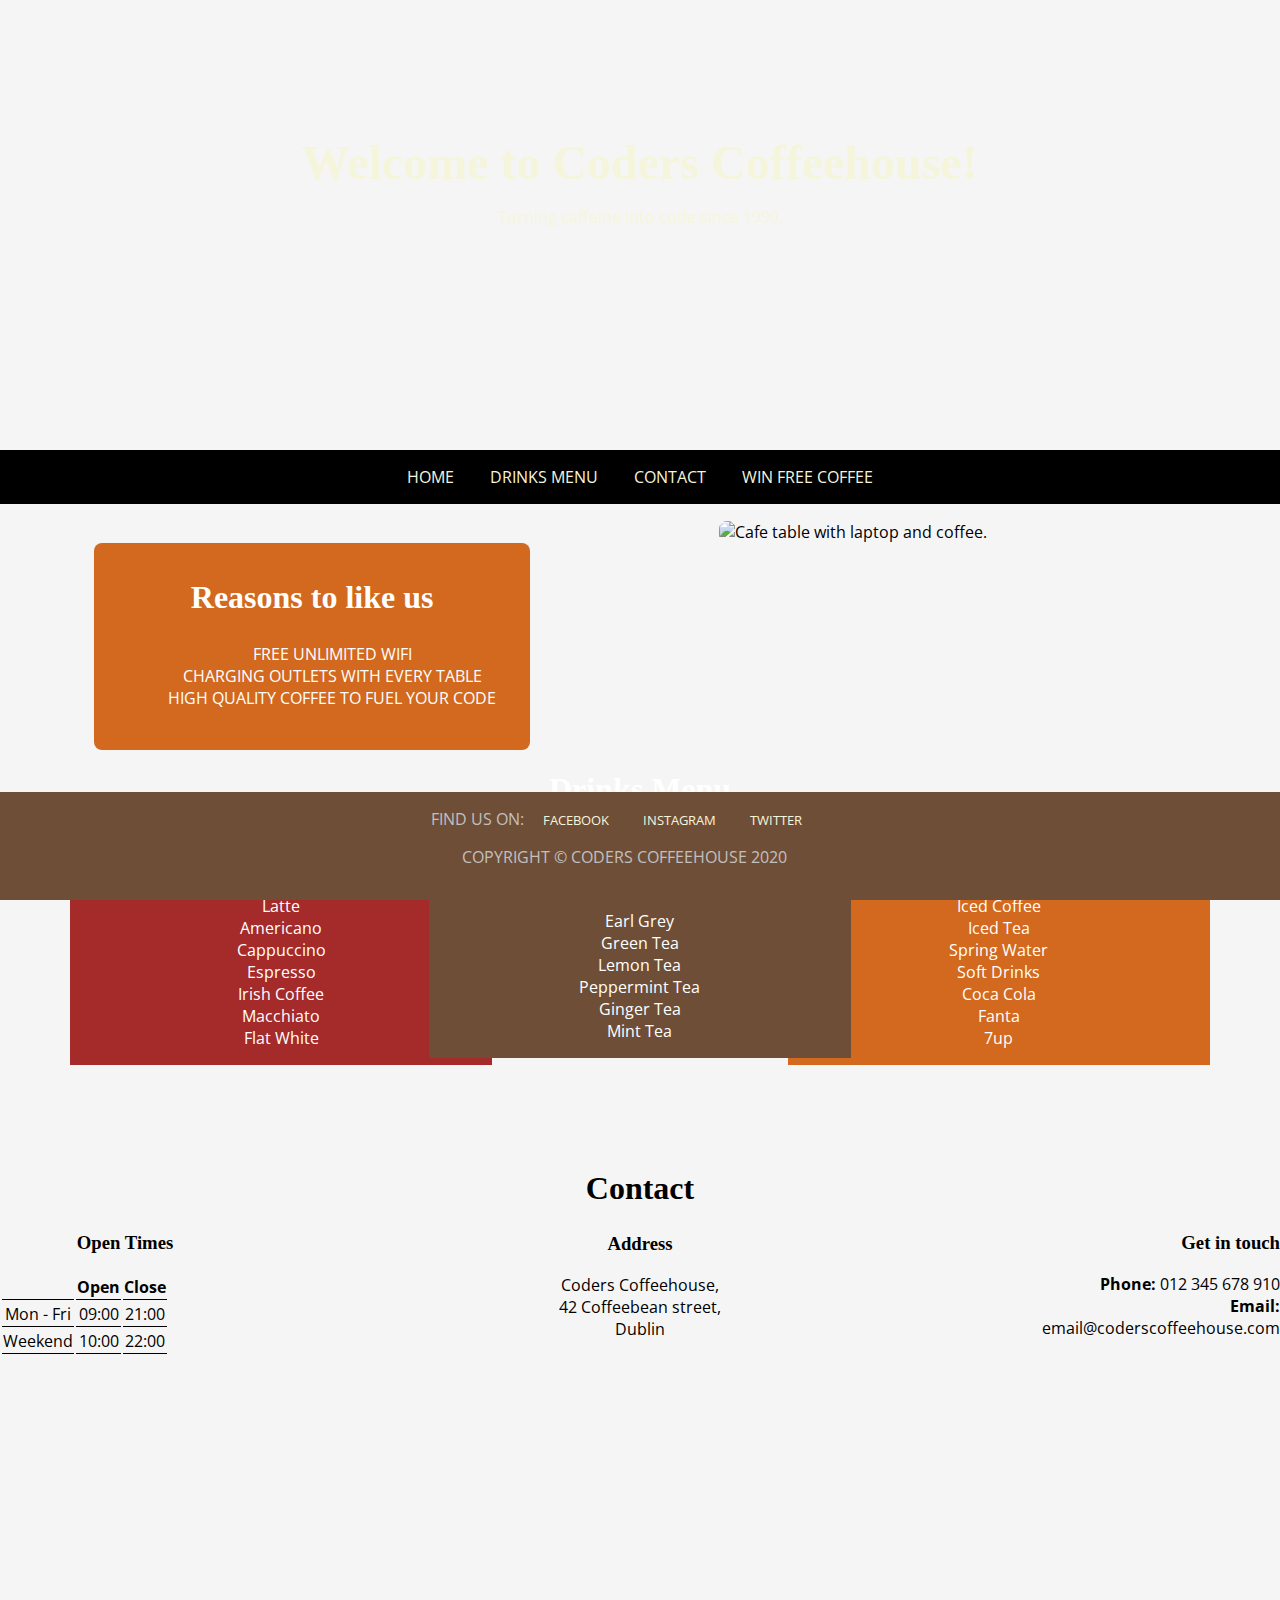
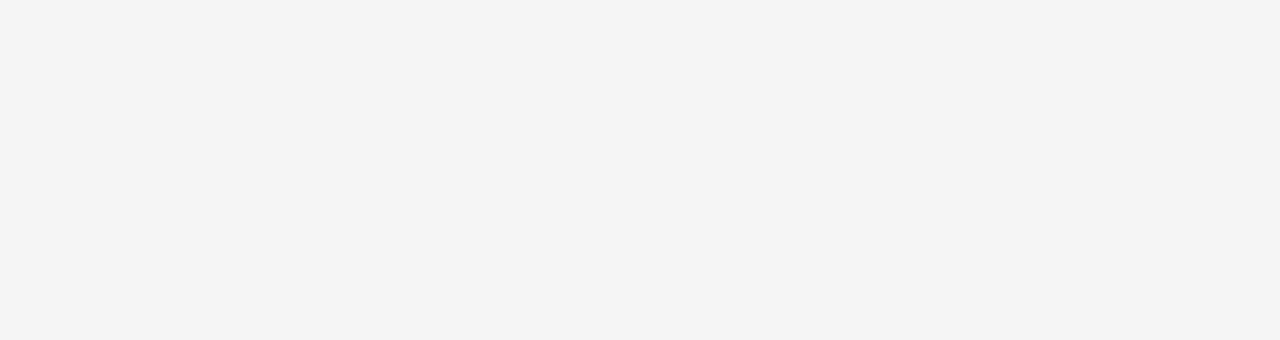
==== commit fb46ed6a: "end of CSS Basics - Coders Coffeehouse tidy-up" ====
--- a/index.html
+++ b/index.html
@@ -21,7 +21,6 @@
             </div>
         </header>
         <!-- Site Header ends here-->
-        <hr>
         <!-- Navigation menu-->
         <nav class="text-center text-uppercase black-background">
             <a href="#home" aria-label="Go to the top of the page.">Home</a>
--- a/style.css
+++ b/style.css
@@ -147,7 +147,7 @@
 
 .vertical-center {
     position:relative;
-    top:50%;
+    top:30%;
 }
 
 .reasons-box {
@@ -255,9 +255,19 @@
 	border-radius: 5px;
 }
 
+button[type=reset] {
+	margin-top: 20px;
+	margin-left: 0.75rem;
+	padding: 0.75rem;
+	background-color: white;
+	color: #5e361b;
+	border: 1px solid #5e361b;
+	border-radius: 5px;
+}
+
 select {
     padding-left:10px;
-    height:30px;
+    height:36px;
     width:100px;
 }
 
@@ -304,7 +314,7 @@
 #map-wrapper {
 
     height: 300px;
-    margin-bottom: 55px;
+    margin-bottom: 107px;
 }
 
 #map {
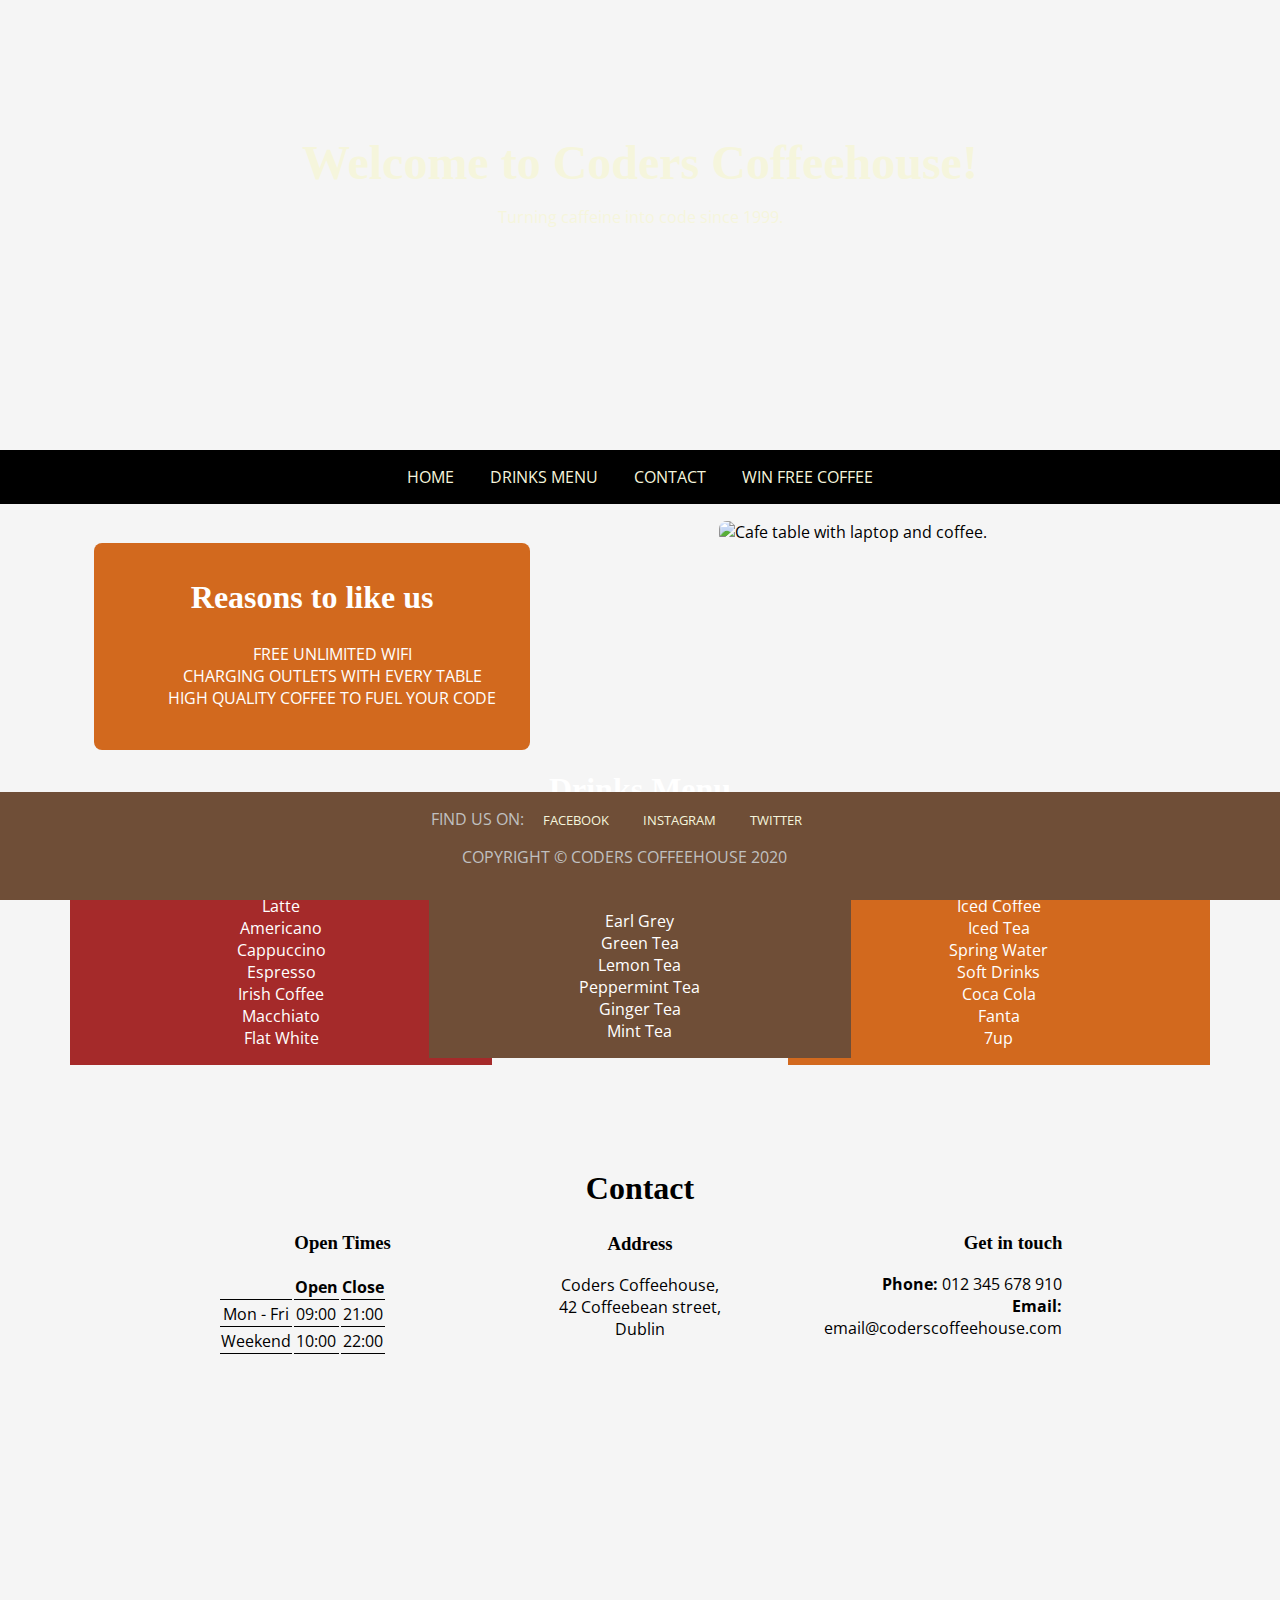
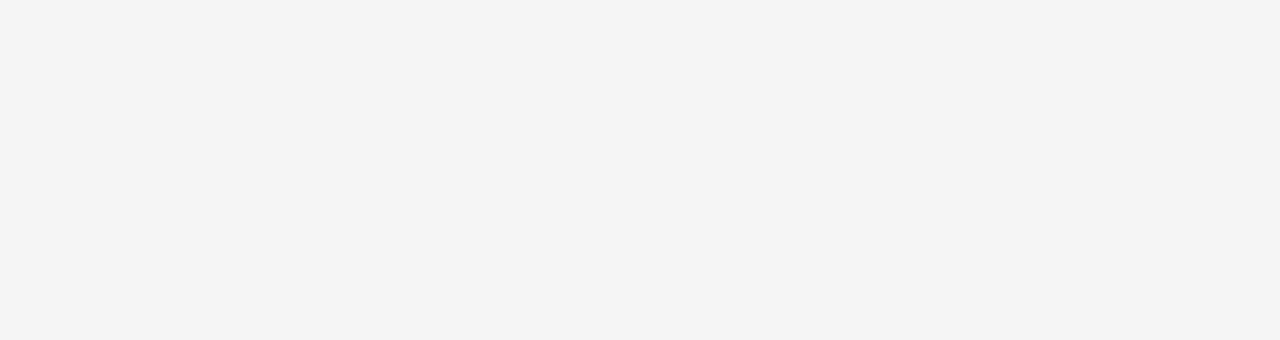
==== commit bba2b528: "moved style.css to css folder/ html updated" ====
--- a/index.html
+++ b/index.html
@@ -8,7 +8,7 @@
 	    <meta name="keywords" content="coffeehouse, coffee, developers cafe, free wifi, dublin">
 	    <meta name="author" content="Coders Coffeehouse">
         <!-- link to css stylesheet-->
-        <link rel="stylesheet" href="style.css">
+        <link rel="stylesheet" href="css/style.css">
          <!-- Title tag-->
          <title>Coders Coffeehouse</title>
     </head>
--- a/css/style.css
+++ b/css/style.css
@@ -0,0 +1,340 @@
+@import url('https://fonts.googleapis.com/css?family=Merienda+One|Open+Sans&display=swap');
+
+body {
+	font-family: 'Open Sans', Arial, sans-serif;
+	margin:0;
+	background-color:whitesmoke;
+}
+
+.black-background {
+	background-color:black;
+}
+
+.block-label {
+    display:block;
+}
+
+#home {
+    background-image:url("https://codeinstitute.s3-eu-west-1.amazonaws.com/CSSEssentials/coffeehouse.jpg");
+}
+
+h1,h2,h3 {
+	font-family: 'Merienda One', 'Brush Script MT', cursive;
+}
+
+#contact {
+margin-bottom: 50px;
+}
+
+.contact-boxes-container {
+margin:0 auto;
+width: 66%;
+}
+
+.contact-box-left {
+margin-top: -20px;
+width: 250px;
+float:left;
+}
+
+.contact-box-right {
+margin-top: -20px;
+text-align: right;
+width: 250px;
+float: right;
+}
+
+.contact-box-center {
+	margin:0 auto;
+	text-align:center;
+	height:250px;
+	width:250px;
+}
+
+.spacer {
+    clear: both;
+}
+
+.float-left {
+    float:left;
+}
+.float-right {
+    float:right;
+}
+  
+h1 {
+	font-size: 3rem;
+	margin:0;
+}
+
+h2 {
+	font-size: xx-large;
+}
+
+header {
+	color: beige;
+}
+
+header > p {
+	color: white;
+}
+
+header {
+	background-color: black;
+}
+
+img {
+	border-radius: 8px;
+	width: 96%;
+	margin:2%;
+}
+
+th,
+td {
+    border-bottom:1px solid black;
+}
+
+.page-header {
+    height: 50vh;
+	background:	center 75% / cover no-repeat;
+}
+
+.text-white {
+	color: #FFFFFF;
+}
+
+.text-center {
+    text-align: center;
+}
+
+.text-right {
+    text-align: right;
+}
+
+strong {
+	font-size: 1.3rem;
+}
+
+.text-uppercase {
+    text-transform: uppercase;
+}
+
+.underline {
+	text-decoration: underline;
+}
+
+nav {
+    padding:1rem;
+}
+
+nav > a {
+	text-decoration: none;
+	color: beige;
+	margin: 1rem;
+}
+
+nav > a:hover {
+	color: silver;
+}
+
+.bold {
+	font-weight: bold;
+}
+
+small {
+	font-style: italic;
+}
+
+.vertical-center {
+    position:relative;
+    top:30%;
+}
+
+.reasons-box {
+    padding:10px 5px 25px 5px;
+	border-radius:8px;
+	width:100%;
+	margin:2%;
+	background-color:chocolate;
+	position:relative;
+	left:20%;
+	top:30px;
+	z-index:1;
+}
+
+#coffee-box {
+	background-color: brown;
+	position:relative;
+	left:70px;
+	top:-15px;
+}
+
+#reasons li {
+    margin-top: 5%;
+}
+
+#tea-box {
+	background-color: #6f4e37;
+	position:relative;
+	z-index:1;
+}
+
+#cold-drinks-box {
+	background-color: chocolate;
+	position:relative;
+	right:70px;
+	top:-15px;
+}
+
+.drinks-box {
+	width: 33%;
+	margin: 1rem 0;
+	display:inline-block;	
+}
+.one-third-width-column {
+    display:inline-block;
+    width:33.33%;
+}
+
+.two-thirds-width-column {
+    display:inline-block;
+    width:66.66%;
+}
+
+#drinks {
+    padding:1rem 0;
+	margin-bottom:80px;
+	background:url('https://codeinstitute.s3-eu-west-1.amazonaws.com/CSSEssentials/coffee-beans.jpg') center center / cover no-repeat fixed;
+}
+
+ul {
+    padding:0;
+}
+
+li {
+    list-style-type:none;
+}
+
+a:hover {
+	text-decoration: none;
+	color: chocolate;
+}
+
+footer {
+	background-color: #6f4e37;
+	padding: 1em;
+	text-align: center;
+	position:fixed;
+	bottom:0;
+	right:0;
+	width:100%;
+	z-index:3;
+}
+
+footer > span {
+	color: silver;
+}
+
+footer > a {
+	color: beige;
+	text-decoration: none;
+	padding: 0 15px;
+	font-size: 0.8rem;
+}
+
+footer > p {
+	color: silver;
+}
+
+button[type=submit] {
+	margin-top: 20px;
+	margin-left: 0.75rem;
+	padding: 0.75rem;
+	background-color: #5e361b;
+	color: white;
+	border: none;
+	border-radius: 5px;
+}
+
+button[type=reset] {
+	margin-top: 20px;
+	margin-left: 0.75rem;
+	padding: 0.75rem;
+	background-color: white;
+	color: #5e361b;
+	border: 1px solid #5e361b;
+	border-radius: 5px;
+}
+
+select {
+    padding-left:10px;
+    height:36px;
+    width:100px;
+}
+
+input[type=text],
+input[type=email],
+input[list=coffees] {
+    height: 30px;
+    width: 90%;
+    padding-left: 10px;
+	margin: 0 auto;
+}
+
+/* overrides css above */
+input[list=coffees] {
+    width: 45%;
+}
+
+form {
+	width: 700px;
+	padding:25px;
+	border-radius:8px;
+	margin: 25px auto;
+	background-color:white;
+}
+
+.form-page-header {
+    background-image:url("https://codeinstitute.s3-eu-west-1.amazonaws.com/CSSEssentials/table.jpg");
+}
+
+#terms {
+    border:1px solid grey;
+    width:90%;
+    height:200px;
+    padding:0.5rem;
+	margin: 1.5rem 0 0 15px;
+	overflow:scroll;
+}
+
+fieldset {
+    border:none;
+	margin-top:20px;
+}
+
+#map-wrapper {
+
+    height: 300px;
+    margin-bottom: 107px;
+}
+
+#map {
+    border:none;
+    width:100%;
+    height:100%;
+}
+
+legend {
+	font-size: large;
+	font-weight: 600;
+	text-transform: uppercase;
+	margin: 20px 0 10px 0;
+}
+
+label {
+	margin: 10px 15px 5px 0;
+}
+
+.checkboxes-box div {
+    margin-top: 15px;
+}